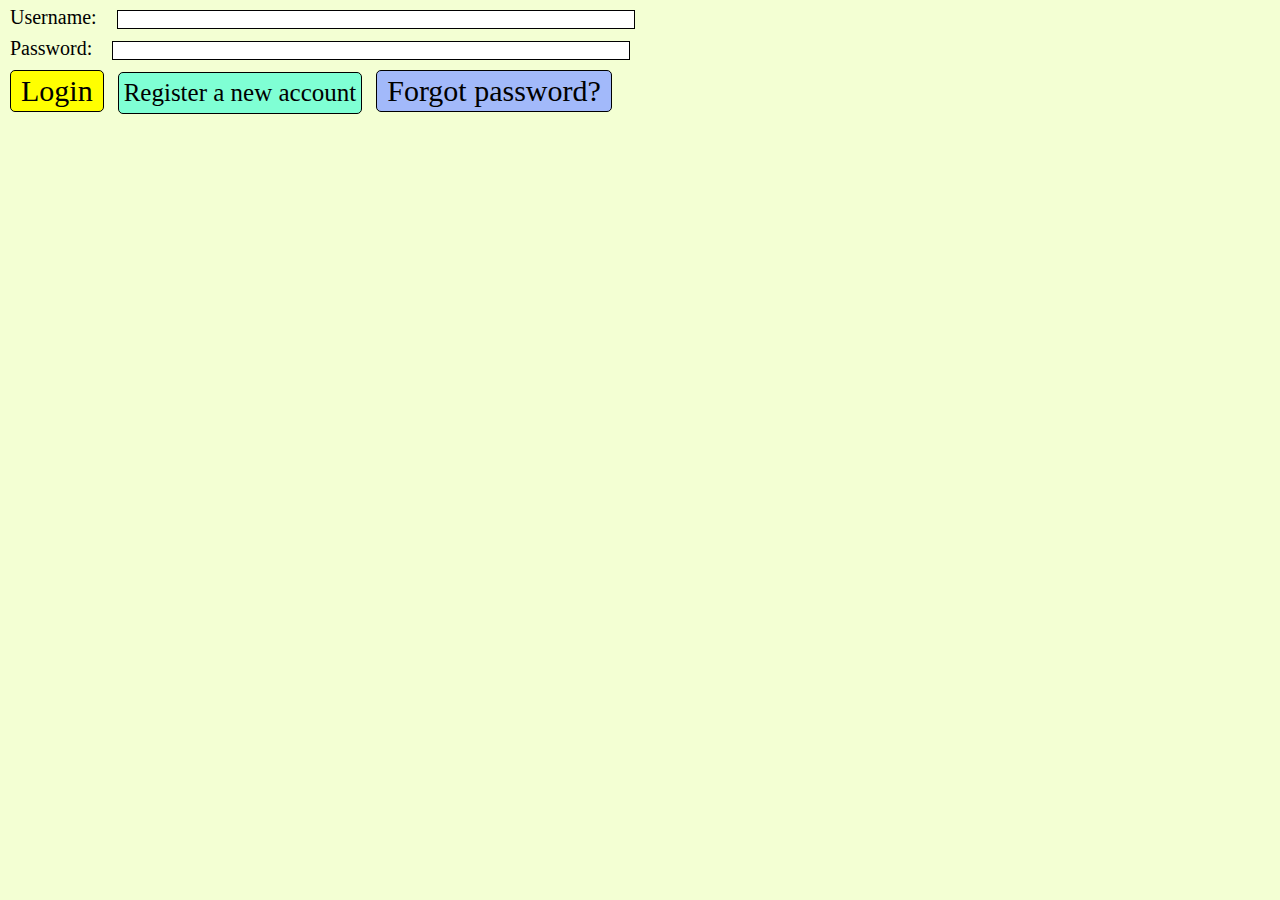
==== login/index.html @ 5036c079 "21.9" ====
<!DOCTYPE html>
<html>
    <head>
        <title>Main Page</title>
        <meta charset="utf-8">
        <meta name="viewport" content="width=device-width,initial-scale=1.0">
        <meta name="theme-color" content="blue">
        <style>
body{
    background-color:antiquewhite
}

@font-face{
    font-family: Consolas;
    src: url(https://craftguy.eu.org/font/Consolas.ttf)
}

 .btn{
    margin-left:10px;
    margin-top:10px;
    border:1.5px solid #000;
    padding:5px;
    padding-left:10px;
    padding-right:10px;
    border-radius:5px;
    background-color: yellow;
    font-family: Consolas;
    font-size: 30px;
    line-height:30px;
    text-align:center;
    cursor:pointer;
 }

.btn:hover,
.btn:active{
  background-color: rgba(162, 180, 61,0.8);
}

.welcome{
    text-align:center;
    color: #000;
    font-size: 5vw;
    font-weight:550;
    text-decoration:underline;
}

.count{
    color: #000;
    font-family:Consolas;
    font-size: 20px;
}

#pwchange{
    background-color: rgb(168, 212, 242);
}

#pwchange:hover,
#pwchange:active{
    background-color: blue;
}

@media only screen and (max-width:750px){
.smaller{
font-size:4.9vw;
}
}
        </style>
    </head>
    <body onload="doCookie()">
<div class="welcome" id="welcome"></div>
<div class="count" id="count"></div>
<input type="button" class="btn" id="pwchange" onclick="changepw()" value="Change Password">
<input type="button" class="btn" id="logout" onclick="logout()" value="Logout">

<input type="button" class="btn smaller" id="gotomainpage" onclick="gotomainpage()" value="Proceed to Main Page">
<input type="button" class="btn smaller" id="gotochipage" onclick="gotochipage()" value="Proceed to Chinese Page">
        <script type="text/javascript" lang="javascript">
            //login conditions check
            var username = localStorage.getItem('vername')
            var password = localStorage.getItem('verpw')

            if (password == null){
                window.location.href="login.html"
            }

            else if (password == undefined){
                window.location.href="login.html"          
            }

            else{

            }
            
//Logout
function logout(){
localStorage.removeItem('vername')
localStorage.removeItem('verpw')
window.location.href="login.html"
}

//welcome words
var cappedusername = username.toUpperCase()
document.getElementById('welcome').innerHTML = "Welcome, " + cappedusername + "!"

//change password
function changepw(){
    window.location.href="changepassword.html"
}

</script>


<script type="text/javascript" lang="javascript">

//This starts the script then hides it from lesser browsers.

cookie_name = "Counter_Cookie";
//The cookie name is set as Counter_Cookie. If you're going to put this onto other pages to count them, change this with a new name.

function doCookie() {
if(document.cookie)
{index = document.cookie.indexOf(cookie_name);}
//Is there a cookie named Counter_Cookie? If so, use that.

else
{index = -1;}
//If there isn't, set the index to minus one (-1).

var expires = "Saturday, 1-Jul-2023 05:00:00 GMT"
//A variable is set up to represent the expires date.

if (index == -1)
{document.cookie=cookie_name+"=1; expires=" + expires;}
//If the index was set to minus one, then set the cookie with the name Counter_Cookie, a number 1, then the expires date.

else
{
countbegin = (document.cookie.indexOf("=", index) + 1);
countend = document.cookie.indexOf(";", index);
if (countend == -1) {
countend = document.cookie.length;
}
count = eval(document.cookie.substring(countbegin, countend)) + 1;

document.cookie=cookie_name+"="+count+"; expires=" + expires;
}
}



function gettimes() {
//This starts the second function that gets the value in the cookie and assigns it to a variable name.

if(document.cookie) {
index = document.cookie.indexOf(cookie_name);
if (index != -1) {
countbegin = (document.cookie.indexOf("=", index) + 1);
countend = document.cookie.indexOf(";", index);
//Grab the second piece of information in the cookie, the number (see the +1?).

if (countend == -1) {
countend = document.cookie.length;
}
count = document.cookie.substring(countbegin, countend);
if (count == 1) {
return (count+" time");
} else {
return (count+" times");
//If the count is one, then return the singular "time." If the count is more, return the plural "times."

}
}
}
return ("0 times");
//If the number is 0, then return "0 times."

}

//go to craftguy main page
function gotomainpage(){
    window.location.href="https://craftguy.eu.org/"
}

//go to craftguy chi main page
function gotochipage(){
    window.location.href="https://craftguy.eu.org/zh/"
}

        </script>
    </body>
</html>
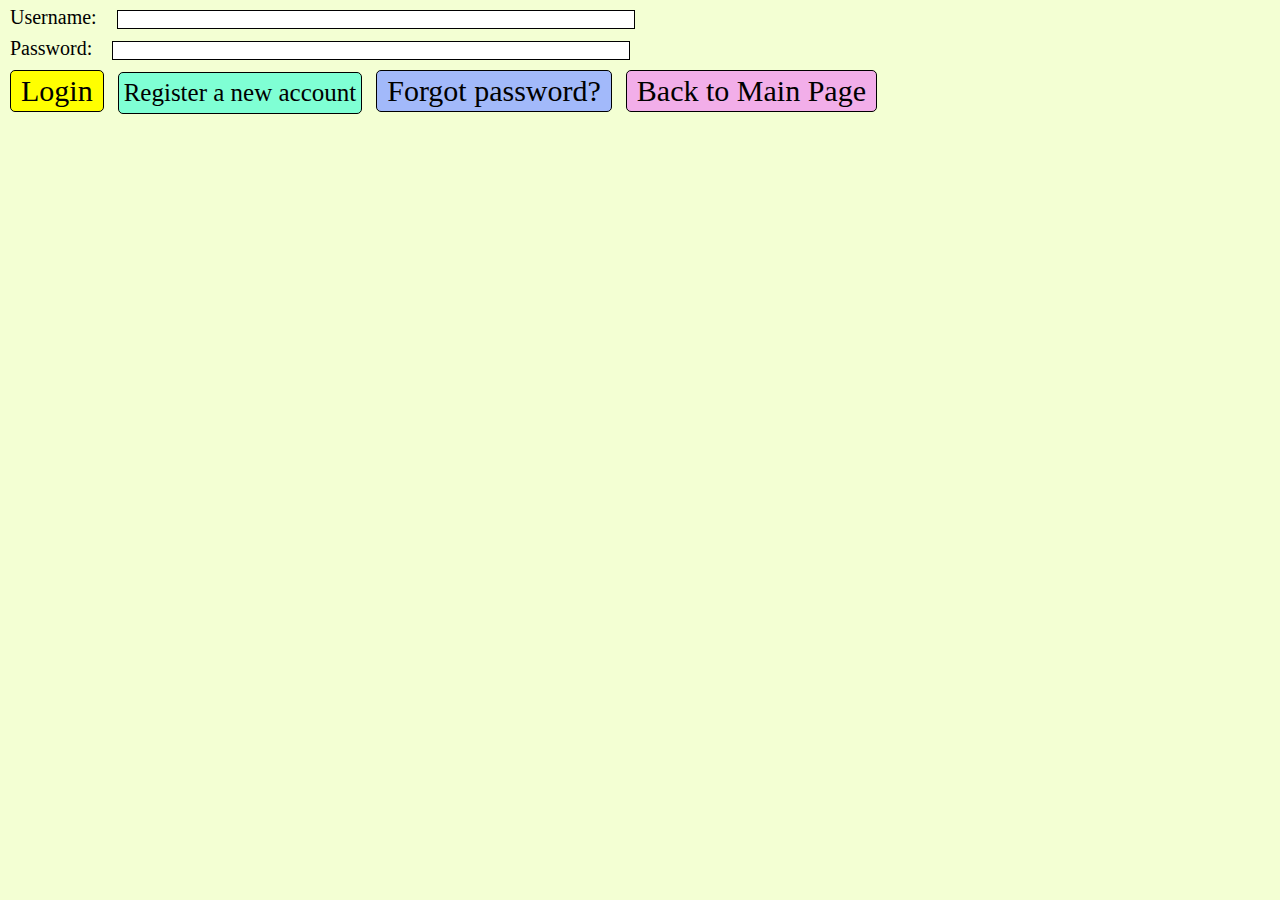
==== commit 28f0e81d: "22.6" ====
--- a/login/index.html
+++ b/login/index.html
@@ -61,9 +61,28 @@
 
 @media only screen and (max-width:750px){
 .smaller{
-font-size:4.9vw;
-}
-}
+font-size:5.5vw;
+}
+}
+
+#gotochipage{
+background-color:#fae38e
+}
+
+#gotochipage:hover,
+#gotochipage:active{
+background-color:#d4bd68;
+}
+
+#gotomainpage{
+background-color:#94f295
+}
+
+#gotomainpage:hover,
+#gotomainpage:active{
+background-color:#6dd36f
+}
+
         </style>
     </head>
     <body onload="doCookie()">
